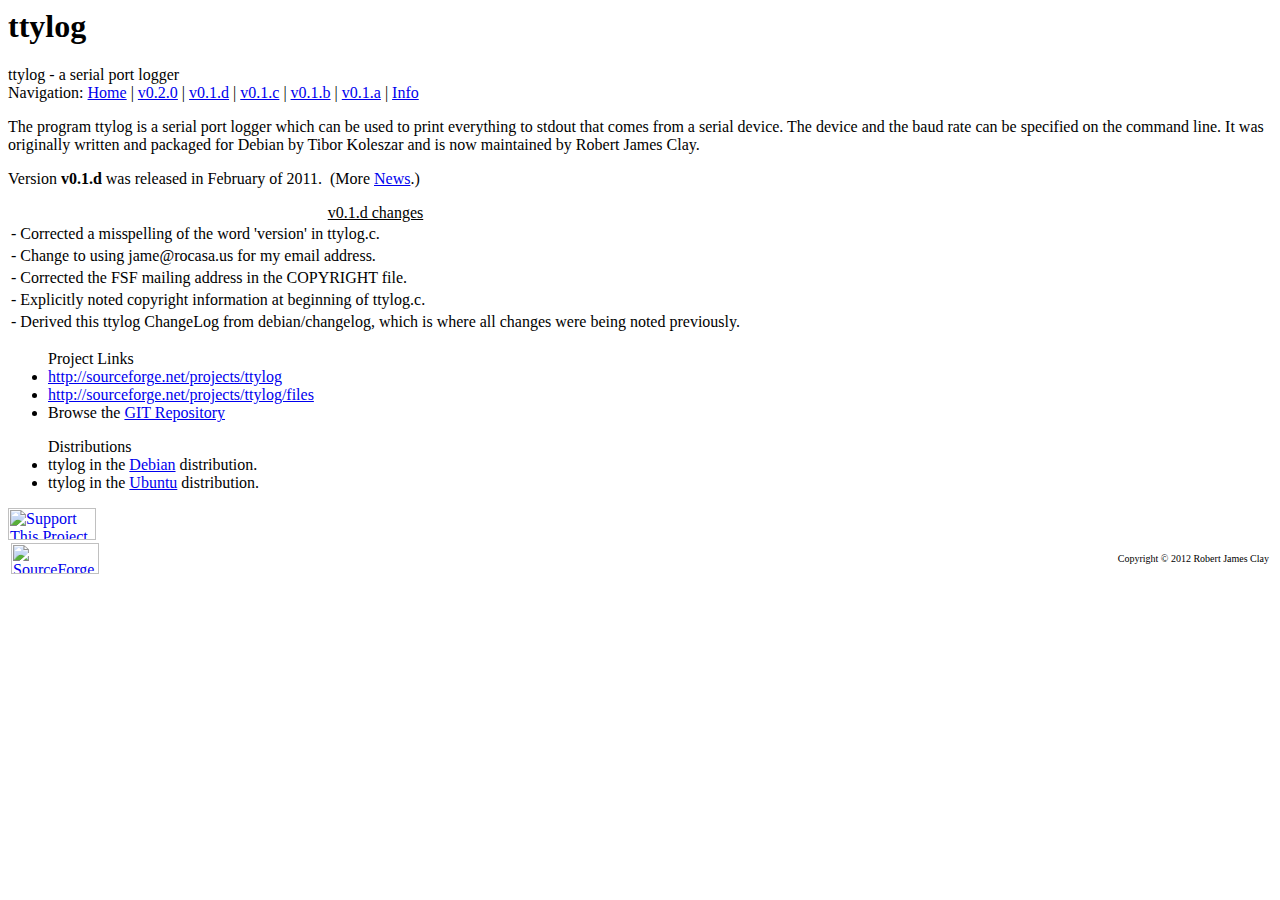
==== index.html @ 0fec8629 "Update URL for GIT repository in index.html." ====
<html>
  <head>
     <title>ttylog</title>
     <meta name="author" content="Robert James Clay">
     <meta name="keywords" CONTENT="ttylog serial">
     <meta http-equiv="KEYWORDS" CONTENT="serial log">
     <meta name="description" CONTENT="Information and links about ttylog, a serial port logger. ">
     <link rel="stylesheet" type="text/css" href="./screen.css" media="screen, tv, projection" title="Default" />
     <link rel="stylesheet" type="text/css" href="./print.css" media="print" />
  </head>
  <body>

    <div id="header">
      <div class="Header">
       <h1 class="headerTitle" lang="en">ttylog</h1>
        <div class="headerSubTitle" title="Description of page">
          ttylog - a serial port logger
        </div>
      </div>
      <div class="subHeader">
        <span class="doNotDisplay">Navigation:</span>
        <a href="index.html">Home</a> |
        <a href="v0-2-0.html">v0.2.0</a> |
        <a href="v0-1-d.html">v0.1.d</a> |
        <a href="v0-1-c.html">v0.1.c</a> |
        <a href="v0-1-b.html">v0.1.b</a> |
        <a href="v0-1-a.html">v0.1.a</a> |
        <a href="information.html">Info</a>
      </div>
    </div>

    <div id="mainbody">
      <div class="rowOfBoxes">
        <div class="twoThirds noBorderOnLeft">

        <p>
        The program ttylog is a serial port logger which can be used to print
        everything to stdout that comes from a serial device. The device and
        the baud rate can be specified on the command line. It was originally
        written and packaged for Debian by Tibor Koleszar and is now maintained
        by Robert James Clay.
        </p>

        <p>Version <b>v0.1.d</b> was released in February of 2011.&nbsp;
           (More <a href="http://sourceforge.net/news/?group_id=242744">News</a>.)
        </p>

        <table>
            <caption><u>v0.1.d changes</u></caption>
            <tr><td>- Corrected a misspelling of the word 'version' in ttylog.c.</td></tr>
            <tr><td>- Change to using jame@rocasa.us for my email address.</td></tr>
            <tr><td>- Corrected the FSF mailing address in the COPYRIGHT file.</td></tr>
            <tr><td>- Explicitly noted copyright information at beginning of ttylog.c.</td></tr>
            <tr><td>- Derived this ttylog ChangeLog from debian/changelog, which is where all changes were being noted previously.</td></tr>
        </table>

      </div>

      <div class="oneThird">

       <ul>Project Links
        <li><a href="http://sourceforge.net/projects/ttylog">http://sourceforge.net/projects/ttylog</a></li>
        <li><a href="http://sourceforge.net/projects/ttylog/files/ttylog">http://sourceforge.net/projects/ttylog/files</a></li>
        <li>Browse the&nbsp;<a href=" http://sourceforge.net/p/ttylog/code/">GIT Repository</a></li> 
       </ul>

      <ul>Distributions
        <li>ttylog in the <a href="http://packages.debian.org/ttylog">Debian</a> distribution.</li>
        <li>ttylog in the <a href="https://launchpad.net/ubuntu/+source/ttylog">Ubuntu</a> distribution.</li>
       </uL>

        <a href="http://sourceforge.net/donate/index.php?group_id=242744"><img src="http://images.sourceforge.net/images/project-support.jpg" width="88" height="32" border="0" alt="Support This Project" /> </a>

        </div>
      </div>

    </div>

    <div id="footer">
        <table width="100%">
            <tr><td>
                <a href="http://sourceforge.net">
                    <img src="http://sflogo.sourceforge.net/sflogo.php?group_id=242744&amp;type=1"
                    width="88" height="31" border="0" alt="SourceForge Logo"/>
                </a>
            </td><td align="right">
                <font size="-2">Copyright &copy; 2012 Robert James Clay</font>
            </td></tr>
        </table>
    </div>

  </body>
</html>
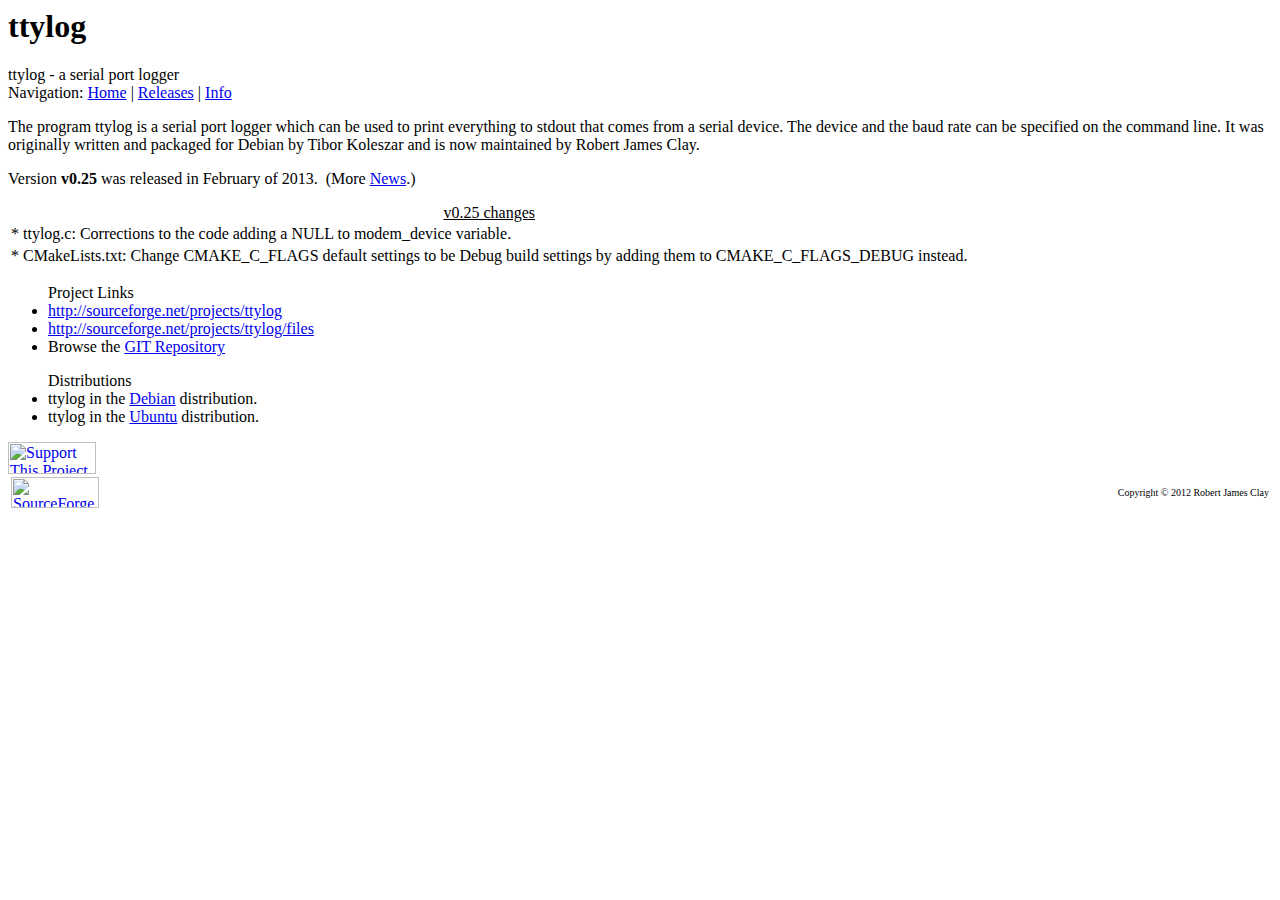
==== commit 17e524a0: "Update index page with current version information (v0.25)." ====
--- a/index.html
+++ b/index.html
@@ -20,11 +20,7 @@
       <div class="subHeader">
         <span class="doNotDisplay">Navigation:</span>
         <a href="index.html">Home</a> |
-        <a href="v0-2-0.html">v0.2.0</a> |
-        <a href="v0-1-d.html">v0.1.d</a> |
-        <a href="v0-1-c.html">v0.1.c</a> |
-        <a href="v0-1-b.html">v0.1.b</a> |
-        <a href="v0-1-a.html">v0.1.a</a> |
+        <a href="Releases.html">Releases</a> |
         <a href="information.html">Info</a>
       </div>
     </div>
@@ -41,17 +37,15 @@
         by Robert James Clay.
         </p>
 
-        <p>Version <b>v0.1.d</b> was released in February of 2011.&nbsp;
+        <p>Version <b>v0.25</b> was released in February of 2013.&nbsp;
            (More <a href="http://sourceforge.net/news/?group_id=242744">News</a>.)
         </p>
 
         <table>
-            <caption><u>v0.1.d changes</u></caption>
-            <tr><td>- Corrected a misspelling of the word 'version' in ttylog.c.</td></tr>
-            <tr><td>- Change to using jame@rocasa.us for my email address.</td></tr>
-            <tr><td>- Corrected the FSF mailing address in the COPYRIGHT file.</td></tr>
-            <tr><td>- Explicitly noted copyright information at beginning of ttylog.c.</td></tr>
-            <tr><td>- Derived this ttylog ChangeLog from debian/changelog, which is where all changes were being noted previously.</td></tr>
+            <caption><u>v0.25 changes</u></caption>
+            <tr><td>* ttylog.c: Corrections to the code adding a NULL to modem_device variable.</td></tr>
+            <tr><td>* CMakeLists.txt: Change CMAKE_C_FLAGS default settings to be Debug build
+                  settings by adding them to CMAKE_C_FLAGS_DEBUG instead.</td></tr>
         </table>
 
       </div>
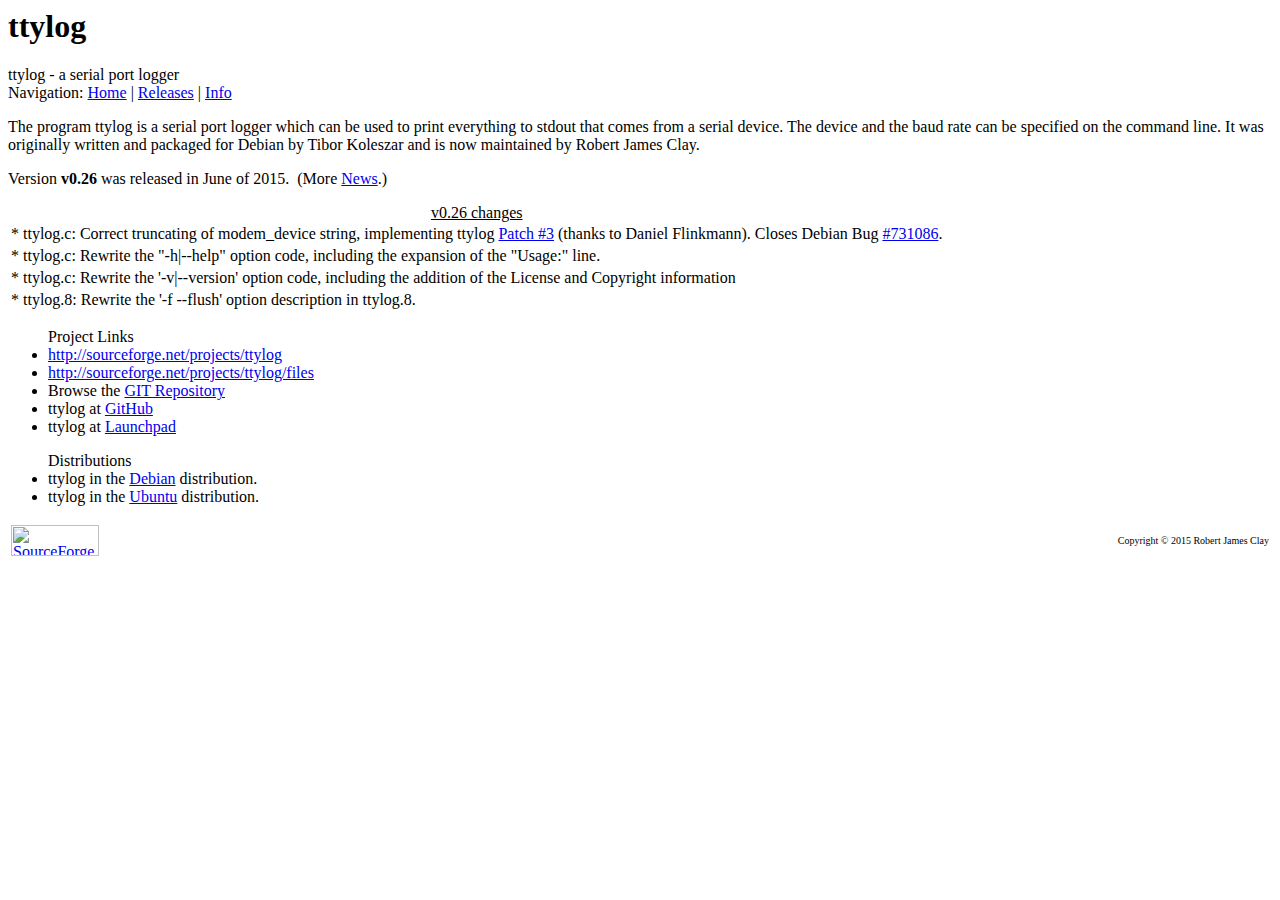
==== commit e37ba623: "Add links to index.html for ttylog at GitHub and Launchpad." ====
--- a/index.html
+++ b/index.html
@@ -37,15 +37,21 @@
         by Robert James Clay.
         </p>
 
-        <p>Version <b>v0.25</b> was released in February of 2013.&nbsp;
+        <p>Version <b>v0.26</b> was released in June of 2015.&nbsp;
            (More <a href="http://sourceforge.net/news/?group_id=242744">News</a>.)
         </p>
 
         <table>
-            <caption><u>v0.25 changes</u></caption>
-            <tr><td>* ttylog.c: Corrections to the code adding a NULL to modem_device variable.</td></tr>
-            <tr><td>* CMakeLists.txt: Change CMAKE_C_FLAGS default settings to be Debug build
-                  settings by adding them to CMAKE_C_FLAGS_DEBUG instead.</td></tr>
+            <caption><u>v0.26 changes</u></caption>
+            <tr><td>* ttylog.c: Correct truncating of modem_device string, implementing ttylog
+                  <a href="http://sourceforge.net/p/ttylog/patches/3/">Patch #3</a>
+                 (thanks to Daniel Flinkmann). Closes Debian Bug
+                <a href="https://bugs.debian.org/cgi-bin/bugreport.cgi?bug=731086">#731086</a>.</td></tr>
+            <tr><td>* ttylog.c: Rewrite the "-h|--help" option code, including the expansion
+                  of the "Usage:" line.</td></tr>
+            <tr><td>* ttylog.c: Rewrite the '-v|--version' option code, including the addition
+                  of the License and Copyright information</td></tr>
+            <tr><td>* ttylog.8: Rewrite the '-f --flush' option description in ttylog.8.</td></tr>
         </table>
 
       </div>
@@ -56,15 +62,17 @@
         <li><a href="http://sourceforge.net/projects/ttylog">http://sourceforge.net/projects/ttylog</a></li>
         <li><a href="http://sourceforge.net/projects/ttylog/files/ttylog">http://sourceforge.net/projects/ttylog/files</a></li>
         <li>Browse the&nbsp;<a href=" http://sourceforge.net/p/ttylog/code/">GIT Repository</a></li> 
+        <li>ttylog at <a href="https://github.com/rocasa/ttylog">GitHub</a></li> 
+        <li>ttylog at <a href="https://launchpad.net/ttylog">Launchpad</a></li> 
        </ul>
 
       <ul>Distributions
         <li>ttylog in the <a href="http://packages.debian.org/ttylog">Debian</a> distribution.</li>
         <li>ttylog in the <a href="https://launchpad.net/ubuntu/+source/ttylog">Ubuntu</a> distribution.</li>
        </uL>
-
+<!--
         <a href="http://sourceforge.net/donate/index.php?group_id=242744"><img src="http://images.sourceforge.net/images/project-support.jpg" width="88" height="32" border="0" alt="Support This Project" /> </a>
-
+-->
         </div>
       </div>
 
@@ -78,7 +86,7 @@
                     width="88" height="31" border="0" alt="SourceForge Logo"/>
                 </a>
             </td><td align="right">
-                <font size="-2">Copyright &copy; 2012 Robert James Clay</font>
+                <font size="-2">Copyright &copy; 2015 Robert James Clay</font>
             </td></tr>
         </table>
     </div>
